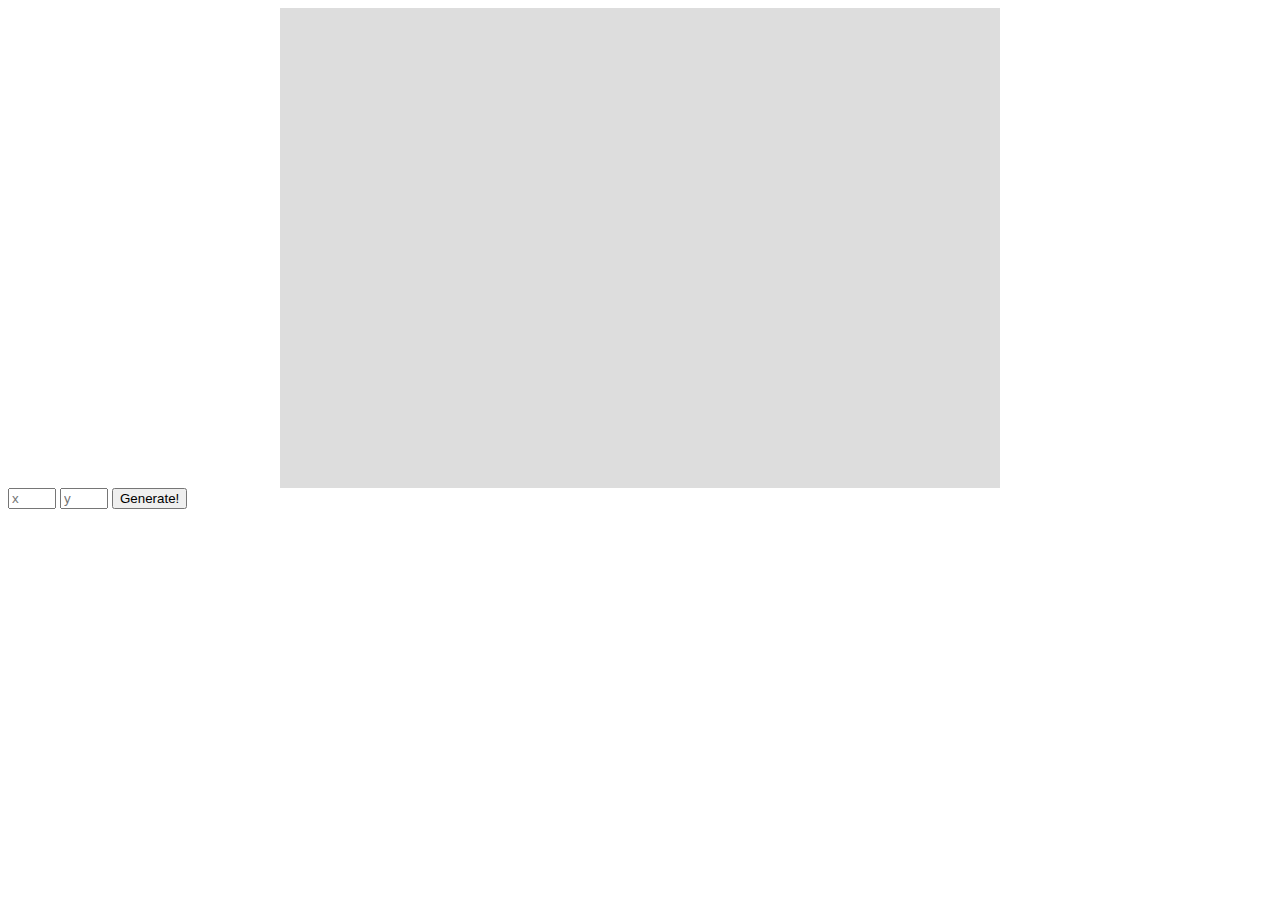
==== index.html @ d6c178a4 "recoded the maze generation - runs much faster" ====
<!DOCTYPE html>

<head>
  <title>Paintmazing!</title>
  <link rel="stylesheet" href="./style.css">
</head>

<body>
  <canvas id="gameCanvas" width="720" height="480"></canvas>
  <input id="mazeXInput" type="number" placeholder="x">
  <input id="mazeYInput" type="number" placeholder="y">
  <button onclick="generateMaze()">Generate!</button>
  <label id="errorMessage"></label>
  <script src="./Scripts/maze-new.js"></script>
</body>
---- style.css ----
canvas {
  background: #ddd;
  margin: auto;
  display: block;
}

input[type='number'] {
  width: 3em;
}
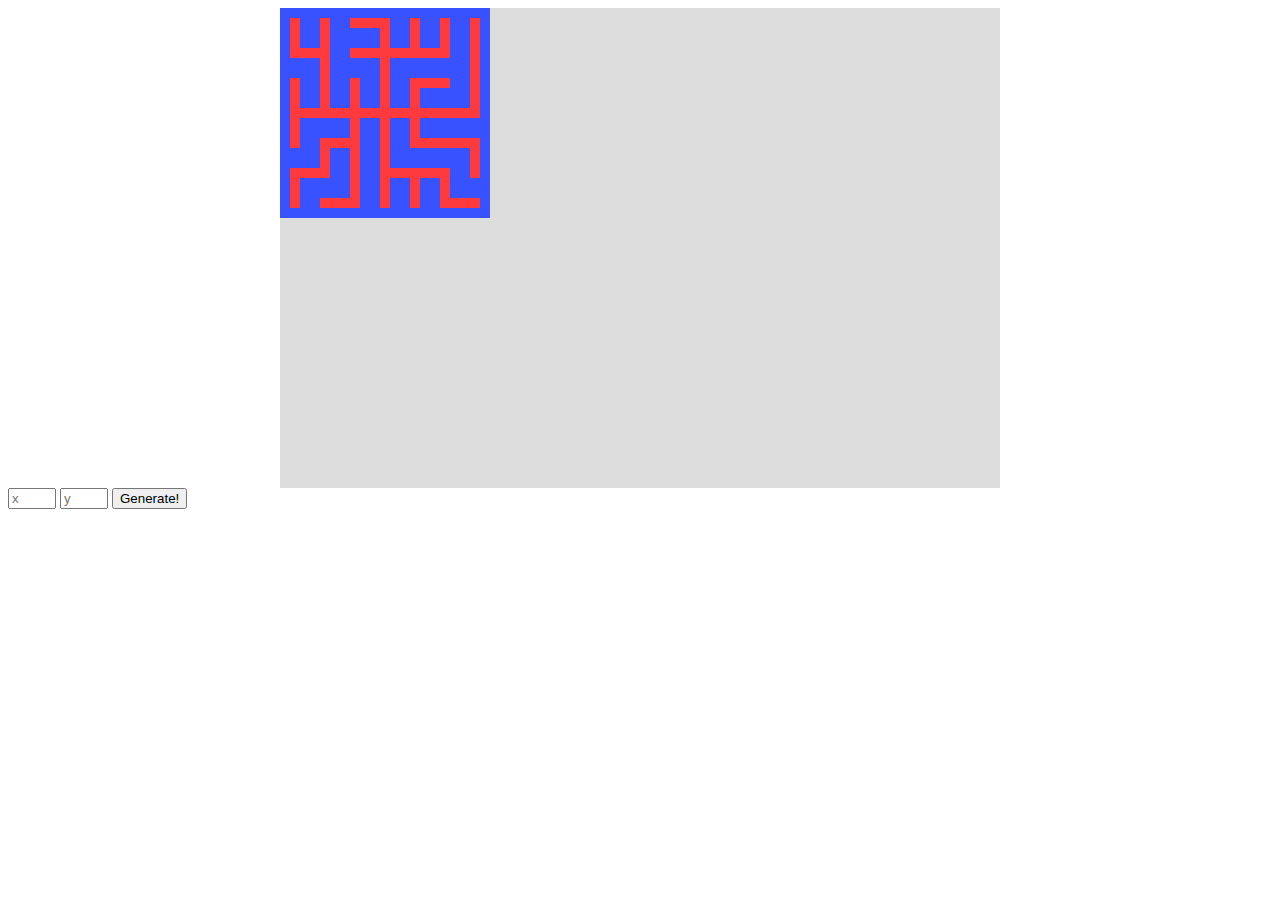
==== commit 0d7da13b: "code clean-up/recode" ====
--- a/index.html
+++ b/index.html
@@ -11,5 +11,10 @@
   <input id="mazeYInput" type="number" placeholder="y">
   <button onclick="generateMaze()">Generate!</button>
   <label id="errorMessage"></label>
-  <script src="./Scripts/maze-new.js"></script>
+
+  <script src="./Scripts/constants.js"></script>
+  <script src="./Scripts/functions.js"></script>
+  <script src="./Scripts/classes.js"></script>
+  
+  <script src="./Scripts/game.js"></script>
 </body>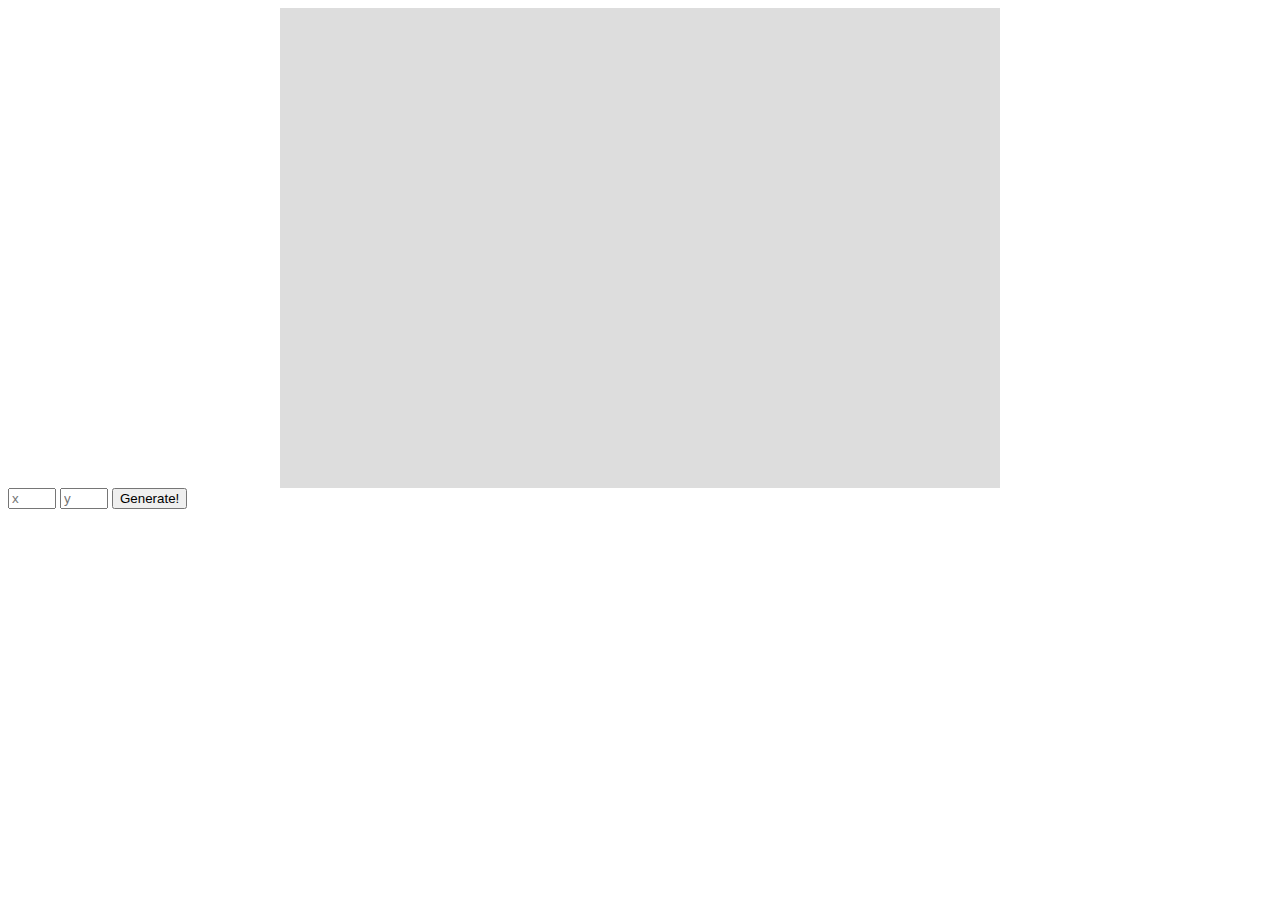
==== commit 44cd2706: "not so super" ====
--- a/index.html
+++ b/index.html
@@ -14,7 +14,7 @@
 
   <script src="./Scripts/constants.js"></script>
   <script src="./Scripts/functions.js"></script>
-  <script src="./Scripts/classes.js"></script>
+  <script src="./Scripts/classes-new.js"></script>
   
   <script src="./Scripts/game.js"></script>
 </body>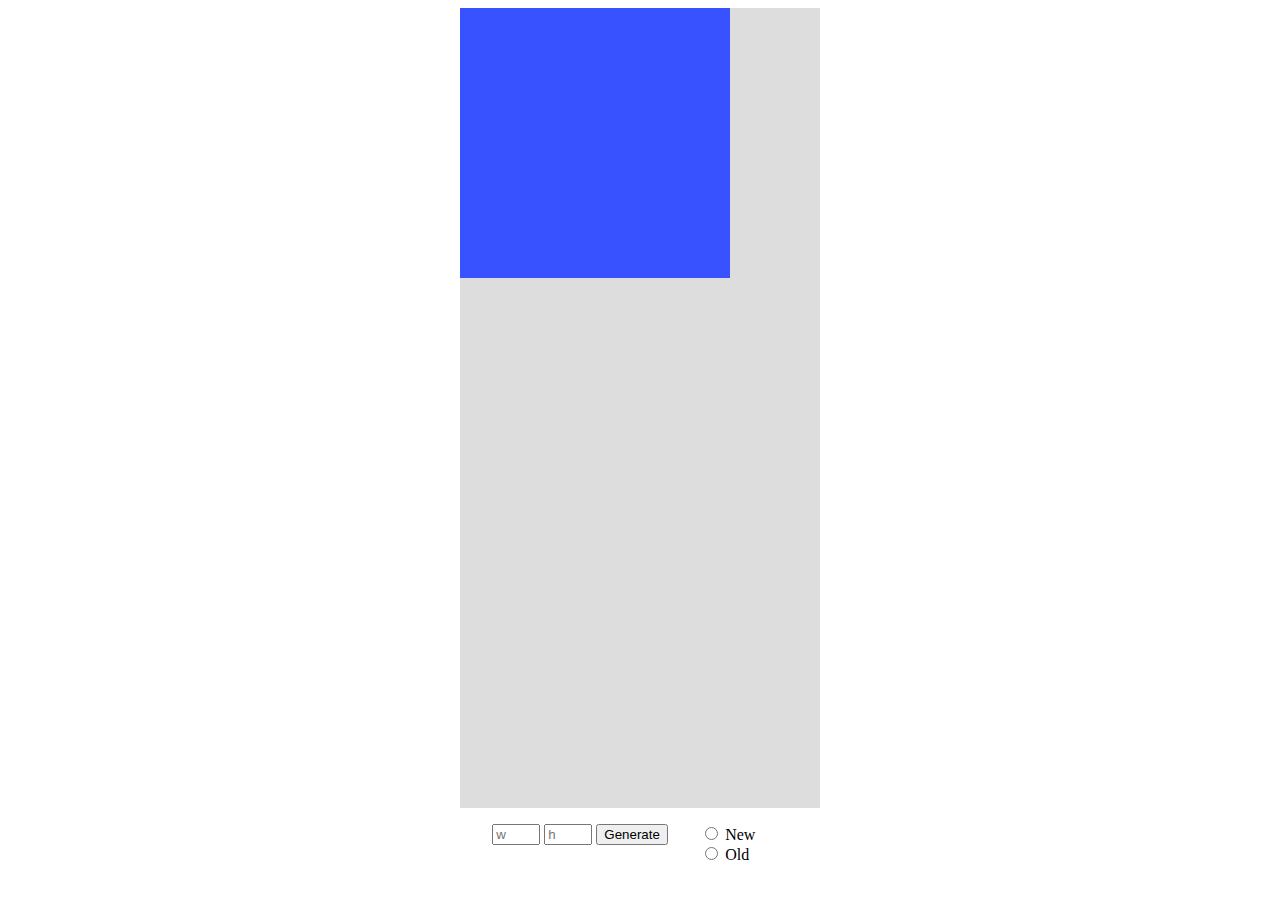
==== commit 5164e4be: "rewrite - unorganised code" ====
--- a/index.html
+++ b/index.html
@@ -6,15 +6,25 @@
 </head>
 
 <body>
-  <canvas id="gameCanvas" width="720" height="480"></canvas>
-  <input id="mazeXInput" type="number" placeholder="x">
-  <input id="mazeYInput" type="number" placeholder="y">
-  <button onclick="generateMaze()">Generate!</button>
-  <label id="errorMessage"></label>
-
-  <script src="./Scripts/constants.js"></script>
-  <script src="./Scripts/functions.js"></script>
-  <script src="./Scripts/classes-new.js"></script>
-  
+  <canvas id="gameCanvas" width="360" height="800"></canvas>
+  <div id="testSettings" class="centre">
+    <div id="generationInput" class="settingField">
+      <input id="mazeXInput" type="number" placeholder="w">
+      <input id="mazeYInput" type="number" placeholder="h">
+      <button onclick="generateMaze()">Generate</button>
+    </div>
+    <div id="generationType" class="settingField">
+      <div class="genTypeChoice">
+        <input id="genTypeNew" type="radio" name="genType">
+        <label for="genTypeNew">New</label>
+      </div>
+      <div class="genTypeChoice">
+        <input id="genTypeOld" type="radio" name="genType">
+        <label for="genTypeOld">Old</label>
+      </div>
+    </div>
+    <label id="errorMessage"></label>
+  </div>
+  <script src="./Scripts/classes.js"></script>
   <script src="./Scripts/game.js"></script>
 </body>--- a/style.css
+++ b/style.css
@@ -6,4 +6,12 @@
 
 input[type='number'] {
   width: 3em;
+}
+
+#testSettings {
+  display: flex;
+  width: 360px;
+  justify-content: space-evenly;
+  margin: 0 auto;
+  margin-top: 1em;
 }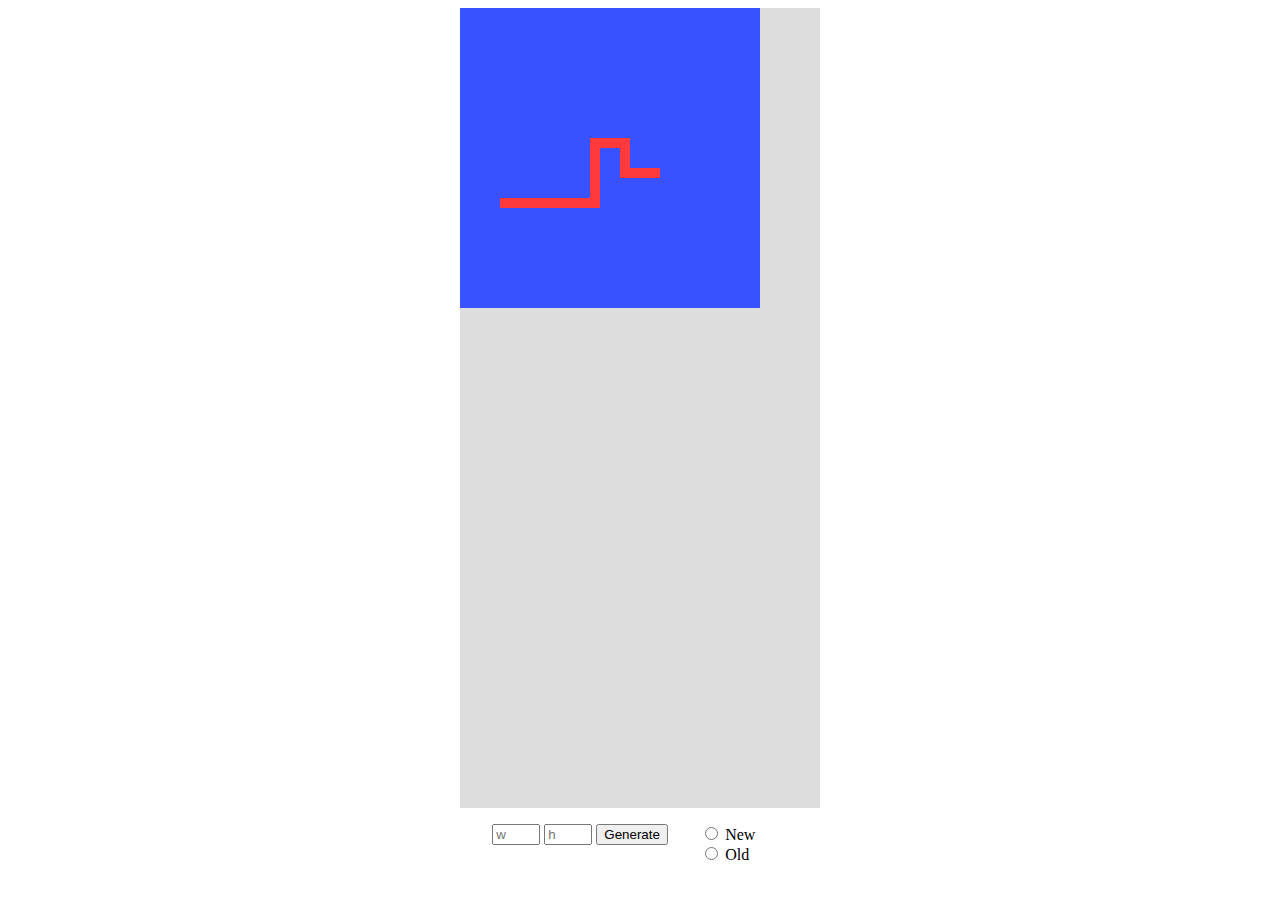
==== commit 95348092: "simple path generation" ====
--- a/index.html
+++ b/index.html
@@ -25,6 +25,7 @@
     </div>
     <label id="errorMessage"></label>
   </div>
+  <script src="./Scripts/utilFunctions.js"></script>
   <script src="./Scripts/classes.js"></script>
   <script src="./Scripts/game.js"></script>
 </body>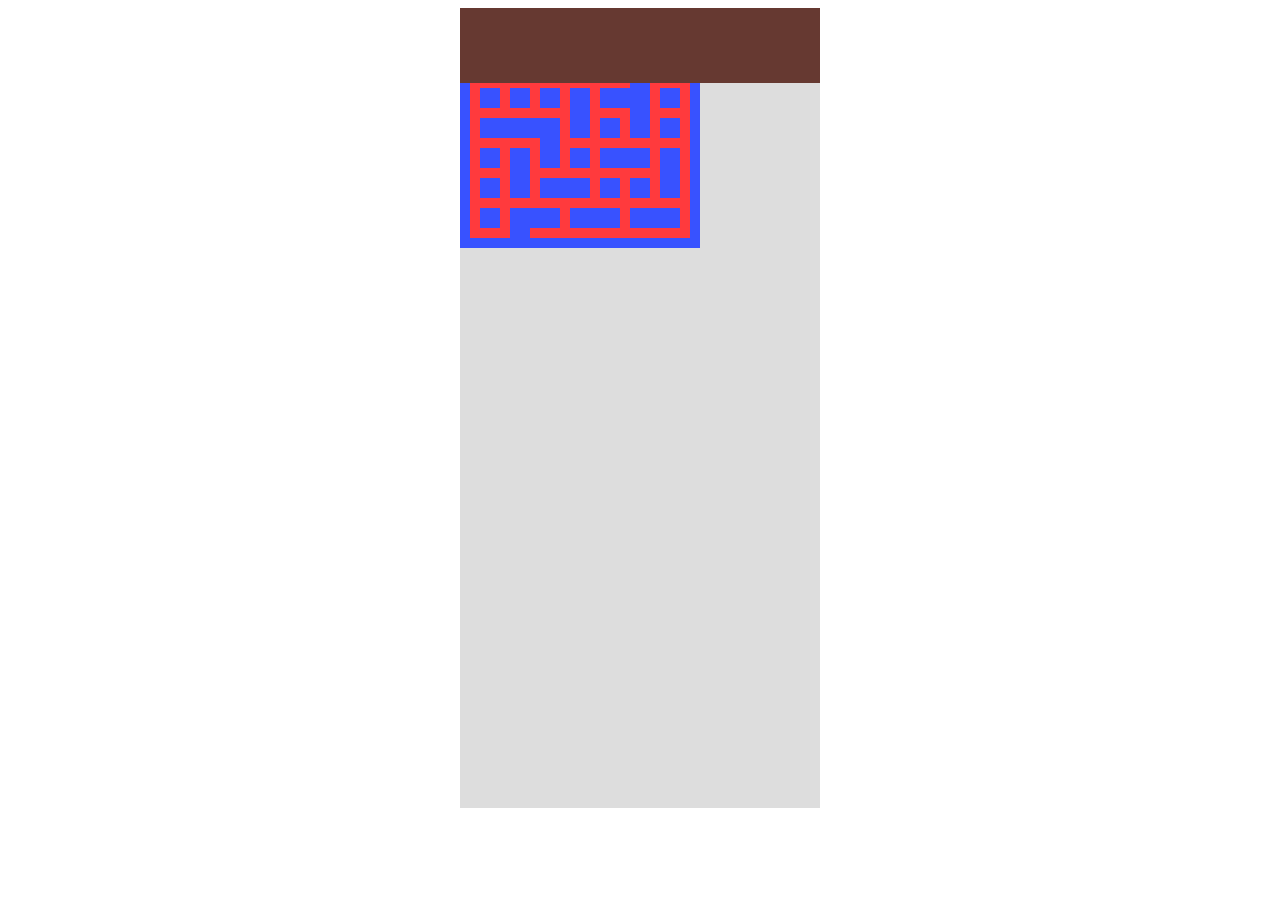
==== commit 3119e167: "draw test" ====
--- a/index.html
+++ b/index.html
@@ -7,25 +7,9 @@
 
 <body>
   <canvas id="gameCanvas" width="360" height="800"></canvas>
-  <div id="testSettings" class="centre">
-    <div id="generationInput" class="settingField">
-      <input id="mazeXInput" type="number" placeholder="w">
-      <input id="mazeYInput" type="number" placeholder="h">
-      <button onclick="generateMaze()">Generate</button>
-    </div>
-    <div id="generationType" class="settingField">
-      <div class="genTypeChoice">
-        <input id="genTypeNew" type="radio" name="genType">
-        <label for="genTypeNew">New</label>
-      </div>
-      <div class="genTypeChoice">
-        <input id="genTypeOld" type="radio" name="genType">
-        <label for="genTypeOld">Old</label>
-      </div>
-    </div>
-    <label id="errorMessage"></label>
-  </div>
+  
   <script src="./Scripts/utilFunctions.js"></script>
   <script src="./Scripts/classes.js"></script>
+  <script src="./Scripts/scenes.js"></script>
   <script src="./Scripts/game.js"></script>
 </body>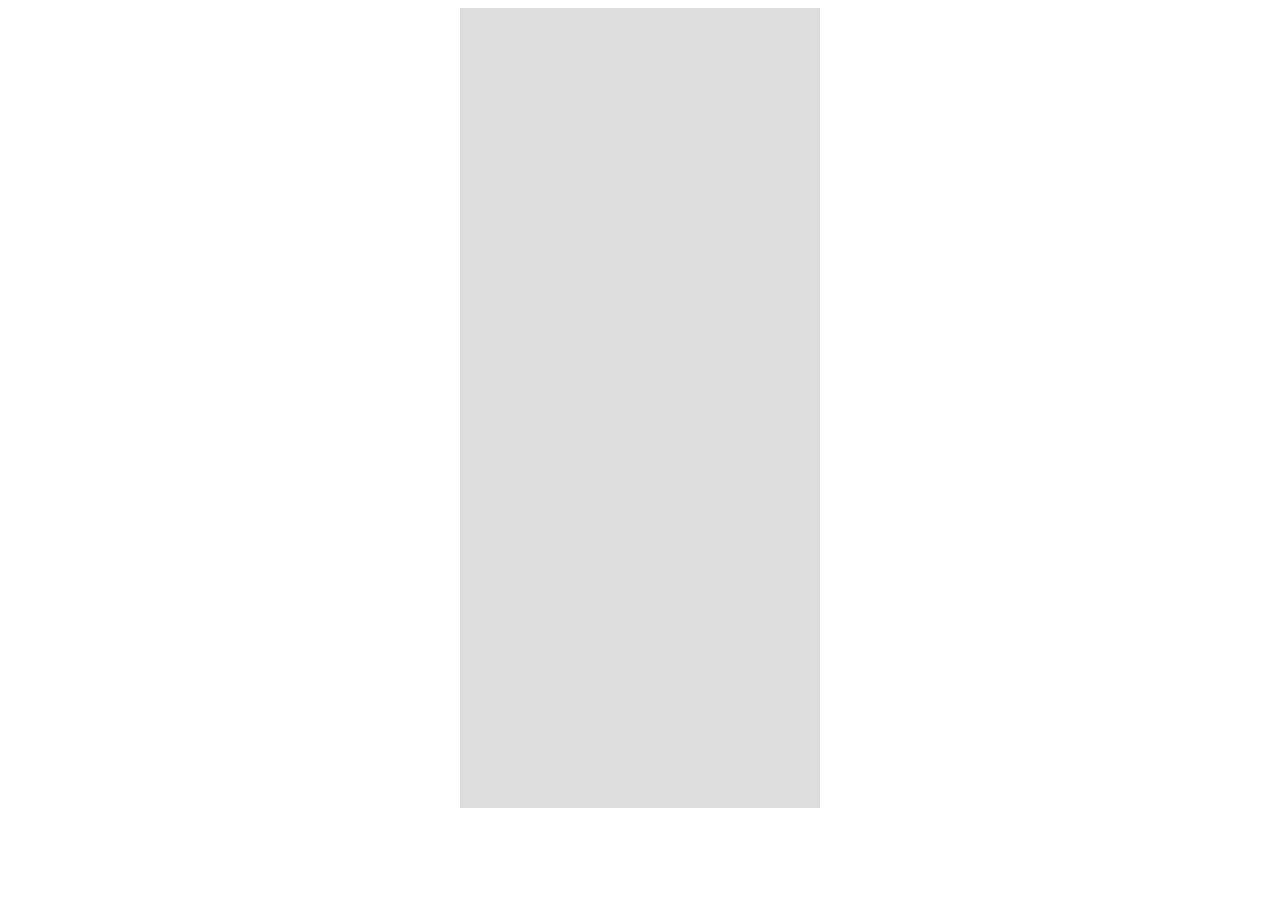
==== commit c075ee24: "createjs test" ====
--- a/index.html
+++ b/index.html
@@ -3,6 +3,8 @@
 <head>
   <title>Paintmazing!</title>
   <link rel="stylesheet" href="./style.css">
+
+  <script src="https://code.createjs.com/1.0.0/easeljs.min.js"></script>
 </head>
 
 <body>
